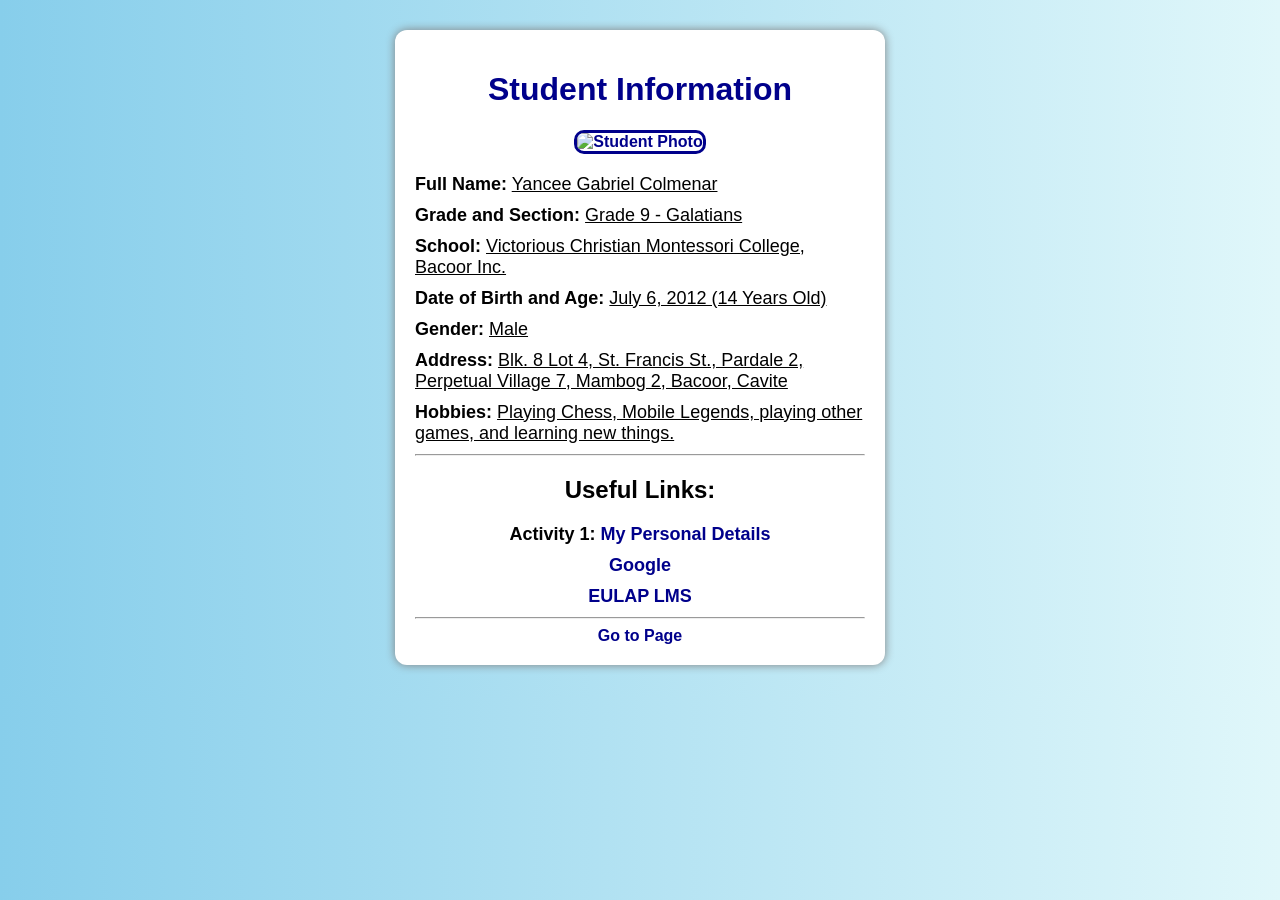
==== index.html @ ceb84ca1 "index.html" ====
<!DOCTYPE html>
<html>
<head>
<title>Student Information</title>

<style>
body{font-family:Arial,sans-serif;background:linear-gradient(to right,#87CEEB,#E0F7FA);margin:0;}
.container{width:450px;margin:30px auto;background:white;padding:20px;border-radius:12px;box-shadow:0 0 10px gray;text-align:center;}
h1{color:darkblue;}
img{width:220px;height:250px;border:3px solid darkblue;border-radius:10px;}
.info{text-align:left;margin-top:20px;}
p{font-size:18px;margin:10px 0;}
.footer{margin-top:20px;color:gray;font-size:14px;}
a{text-decoration:none;color:darkblue;font-weight:bold;}
a:hover{color:red;}
</style>

</head>
<body>

<div class="container">

<h1><b>Student Information</b></h1>

<a href="https://imgur.com/S0HgWxk" target="_blank">
<img src="https://i.imgur.com/S0HgWxk.jpg" alt="Student Photo">
</a>

<div class="info">
<p><strong>Full Name:</strong> <u>Yancee Gabriel Colmenar</u></p>

<p><strong>Grade and Section:</strong> <u>Grade 9 - Galatians</u></p>

<p><strong>School:</strong> <u>Victorious Christian Montessori College, Bacoor Inc.</u></p>

<p><strong>Date of Birth and Age:</strong> <u>July 6, 2012 (14 Years Old)</u></p>

<p><strong>Gender:</strong> <u>Male</u></p>

<p><strong>Address:</strong> <u>Blk. 8 Lot 4, St. Francis St., Pardale 2, Perpetual Village 7, Mambog 2, Bacoor, Cavite</u></p>

<p><strong>Hobbies:</strong> <u>Playing Chess, Mobile Legends, playing other games, and learning new things.</u></p>
</div>

<hr>

<h2><b>Useful Links:</b></h2>

<p><strong>Activity 1:</strong>
<a href="https://trobleshouting2.github.io/Trobleshouting/" target="_blank">
My Personal Details
</a></p>

<p><a href="https://www.google.com" target="_blank">Google</a></p>

<p><a href="http://vcmc.eulap.co:8080/cbs/a/login" target="_blank">EULAP LMS</a></p>

<hr>

<a href="page.html">Go to Page</a>

</div>

</body>
</html>
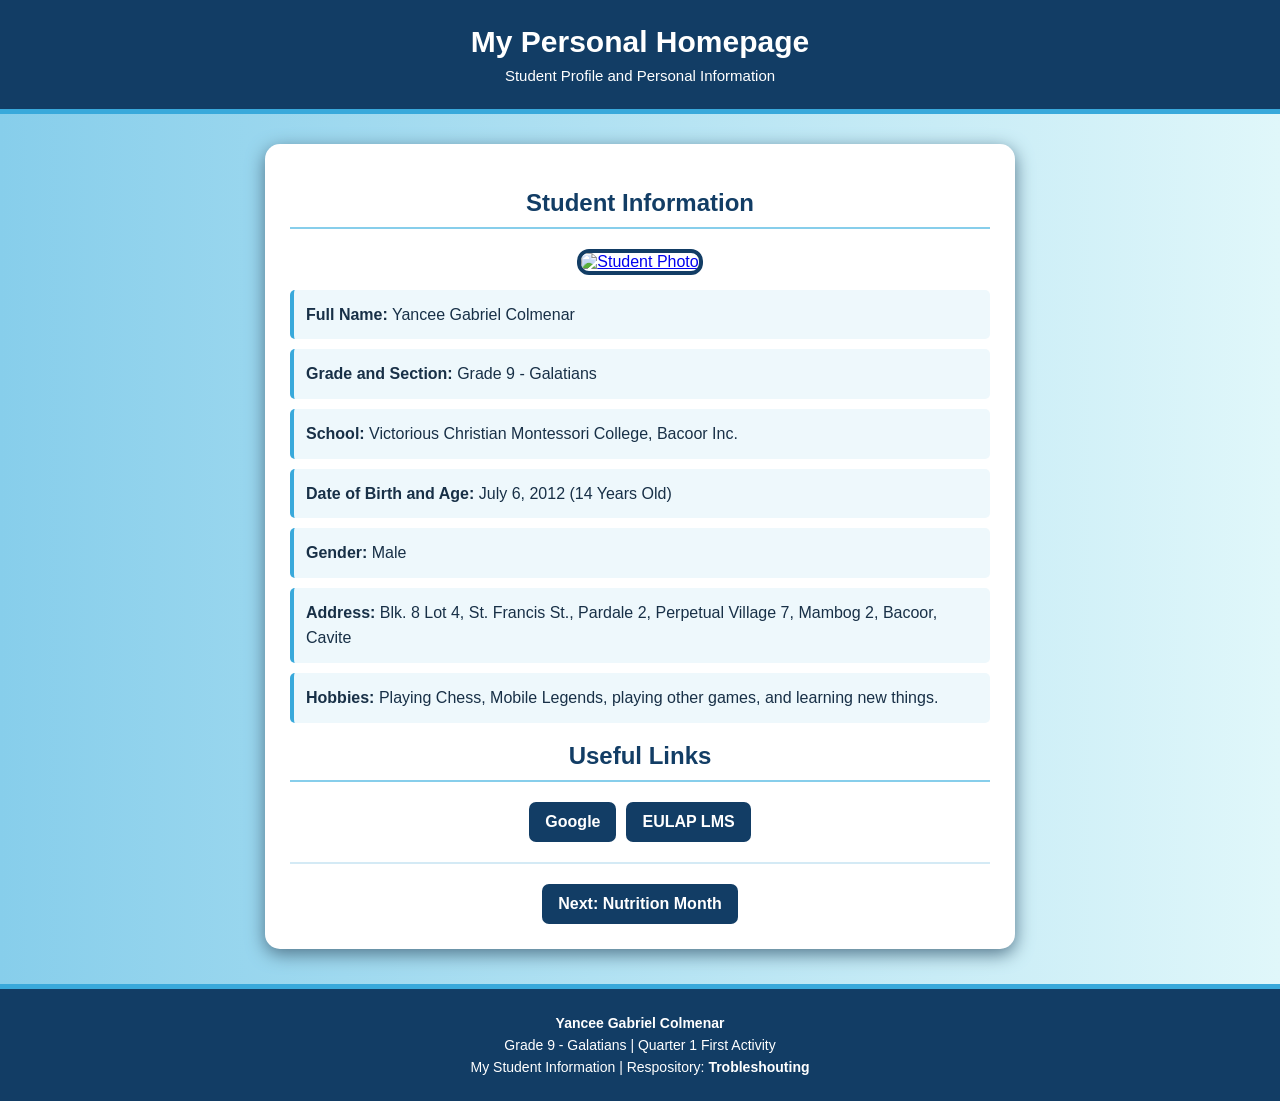
==== commit 1012a6b4: "index.html" ====
--- a/index.html
+++ b/index.html
@@ -2,64 +2,70 @@
 <html>
 <head>
 <title>Student Information</title>
-
+<meta name="viewport" content="width=device-width, initial-scale=1.0">
 <style>
-body{font-family:Arial,sans-serif;background:linear-gradient(to right,#87CEEB,#E0F7FA);margin:0;}
-.container{width:450px;margin:30px auto;background:white;padding:20px;border-radius:12px;box-shadow:0 0 10px gray;text-align:center;}
-h1{color:darkblue;}
-img{width:220px;height:250px;border:3px solid darkblue;border-radius:10px;}
-.info{text-align:left;margin-top:20px;}
-p{font-size:18px;margin:10px 0;}
-.footer{margin-top:20px;color:gray;font-size:14px;}
-a{text-decoration:none;color:darkblue;font-weight:bold;}
-a:hover{color:red;}
+*{box-sizing:border-box;}
+body{font-family:Arial,sans-serif;background:linear-gradient(to right,#87CEEB,#E0F7FA);margin:0;color:#183047;}
+header{background:#123D65;color:white;text-align:center;padding:25px 15px;border-bottom:5px solid #39A9DB;}
+header h1{margin:0;font-size:30px;}
+header p{margin:8px 0 0;font-size:15px;}
+.container{width:90%;max-width:750px;margin:30px auto;background:white;padding:25px;border-radius:15px;box-shadow:0 5px 18px #52758A;text-align:center;}
+h2{color:#123D65;border-bottom:2px solid #87CEEB;padding-bottom:10px;}
+.profile{display:flex;flex-direction:column;align-items:center;gap:15px;}
+img{width:220px;height:250px;object-fit:cover;border:4px solid #123D65;border-radius:12px;}
+.info{text-align:left;width:100%;margin-top:15px;}
+.info p{font-size:16px;line-height:1.6;margin:10px 0;padding:12px;background:#EEF8FC;border-left:4px solid #39A9DB;border-radius:5px;overflow-wrap:anywhere;}
+.links{display:flex;flex-wrap:wrap;justify-content:center;gap:10px;margin:20px 0;}
+.links a,.navigation a{display:inline-block;background:#123D65;color:white;text-decoration:none;font-weight:bold;padding:11px 16px;border-radius:7px;transition:background .2s;}
+.links a:hover,.navigation a:hover{background:#2188B5;}
+.navigation{margin-top:20px;padding-top:20px;border-top:2px solid #D4EAF5;}
+footer{background:#123D65;color:white;text-align:center;padding:20px 12px;margin-top:35px;border-top:5px solid #39A9DB;}
+footer p{margin:6px 0;font-size:14px;}
+@media(max-width:500px){header h1{font-size:25px;}.container{width:94%;padding:18px;}img{max-width:100%;}.info p{font-size:14px;}.links a{width:100%;}}
 </style>
-
 </head>
 <body>
 
-<div class="container">
+<header>
+<h1>My Personal Homepage</h1>
+<p>Student Profile and Personal Information</p>
+</header>
 
-<h1><b>Student Information</b></h1>
+<main class="container">
+<h2>Student Information</h2>
 
-<a href="https://imgur.com/S0HgWxk" target="_blank">
+<div class="profile">
+<a href="https://imgur.com/S0HgWxk">
 <img src="https://i.imgur.com/S0HgWxk.jpg" alt="Student Photo">
 </a>
+</div>
 
 <div class="info">
-<p><strong>Full Name:</strong> <u>Yancee Gabriel Colmenar</u></p>
-
-<p><strong>Grade and Section:</strong> <u>Grade 9 - Galatians</u></p>
-
-<p><strong>School:</strong> <u>Victorious Christian Montessori College, Bacoor Inc.</u></p>
-
-<p><strong>Date of Birth and Age:</strong> <u>July 6, 2012 (14 Years Old)</u></p>
-
-<p><strong>Gender:</strong> <u>Male</u></p>
-
-<p><strong>Address:</strong> <u>Blk. 8 Lot 4, St. Francis St., Pardale 2, Perpetual Village 7, Mambog 2, Bacoor, Cavite</u></p>
-
-<p><strong>Hobbies:</strong> <u>Playing Chess, Mobile Legends, playing other games, and learning new things.</u></p>
+<p><strong>Full Name:</strong> Yancee Gabriel Colmenar</p>
+<p><strong>Grade and Section:</strong> Grade 9 - Galatians</p>
+<p><strong>School:</strong> Victorious Christian Montessori College, Bacoor Inc.</p>
+<p><strong>Date of Birth and Age:</strong> July 6, 2012 (14 Years Old)</p>
+<p><strong>Gender:</strong> Male</p>
+<p><strong>Address:</strong> Blk. 8 Lot 4, St. Francis St., Pardale 2, Perpetual Village 7, Mambog 2, Bacoor, Cavite</p>
+<p><strong>Hobbies:</strong> Playing Chess, Mobile Legends, playing other games, and learning new things.</p>
 </div>
 
-<hr>
+<h2>Useful Links</h2>
+<div class="links">
+<a href="https://www.google.com">Google</a>
+<a href="http://vcmc.eulap.co:8080/cbs/a/login">EULAP LMS</a>
+</div>
 
-<h2><b>Useful Links:</b></h2>
+<div class="navigation">
+<a href="nutrition-month.html">Next: Nutrition Month</a>
+</div>
+</main>
 
-<p><strong>Activity 1:</strong>
-<a href="https://trobleshouting2.github.io/Trobleshouting/" target="_blank">
-My Personal Details
-</a></p>
-
-<p><a href="https://www.google.com" target="_blank">Google</a></p>
-
-<p><a href="http://vcmc.eulap.co:8080/cbs/a/login" target="_blank">EULAP LMS</a></p>
-
-<hr>
-
-<a href="page.html">Go to Page</a>
-
-</div>
+<footer>
+<p><strong>Yancee Gabriel Colmenar</strong></p>
+<p>Grade 9 - Galatians | Quarter 1 First Activity</p>
+<p>My Student Information | Respository: <b>Trobleshouting</b></p>
+</footer>
 
 </body>
 </html>
